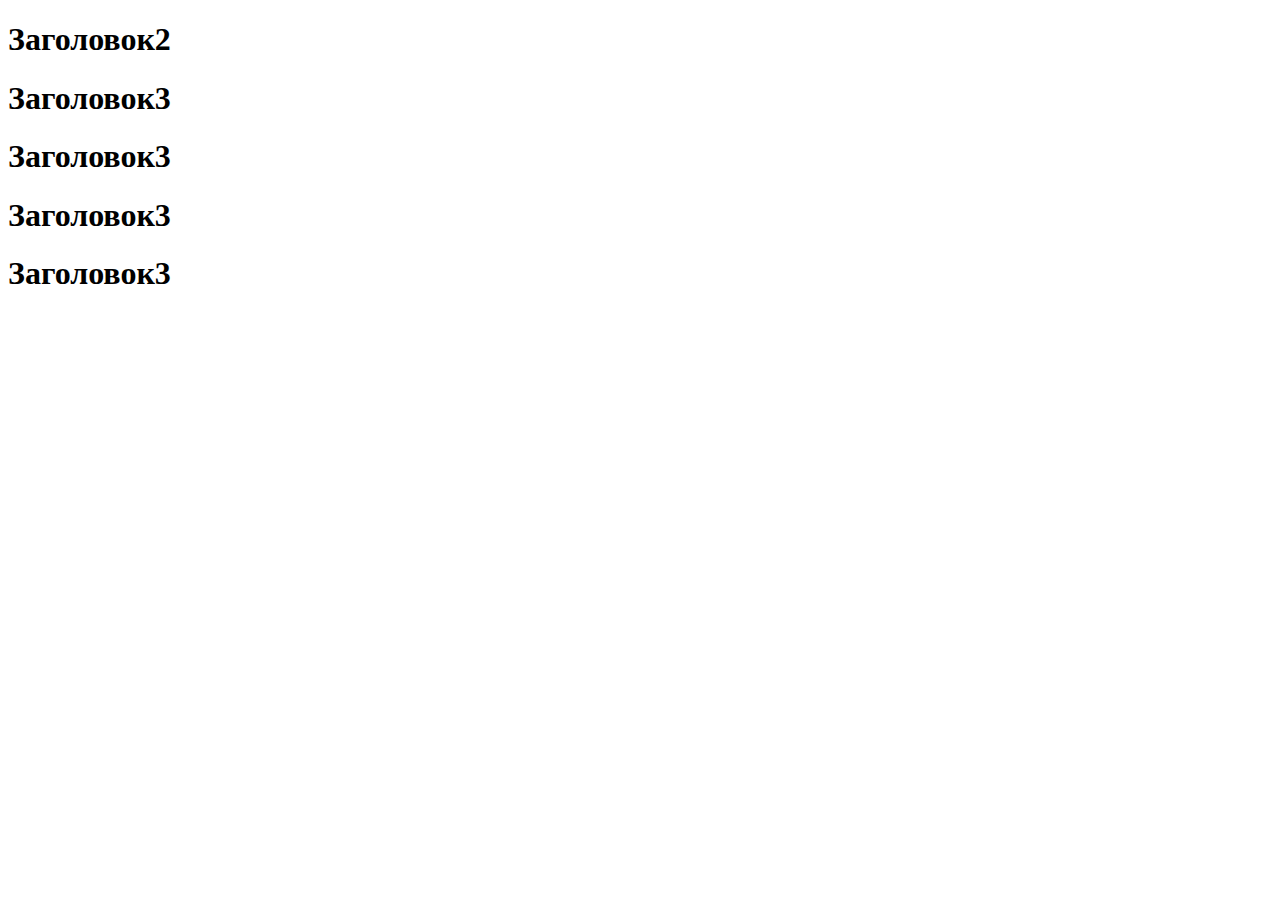
==== index.html @ 1cca1ebc "del img" ====
<!DOCTYPE html>
<html lang="en">
<head>
    <meta charset="UTF-8">
    <meta name="viewport" content="width=device-width, initial-scale=1.0">
    <meta http-equiv="X-UA-Compatible" content="ie=edge">
    <title>Document</title>
    <link rel= "stylesheet" href="style.css">
</head>
<body>
    <h1>Заголовок2</h1>
    <h1>Заголовок3</h1>
    <h1>Заголовок3</h1>
    <h1>Заголовок3</h1>
    <h1>Заголовок3</h1>
</body>
</html>
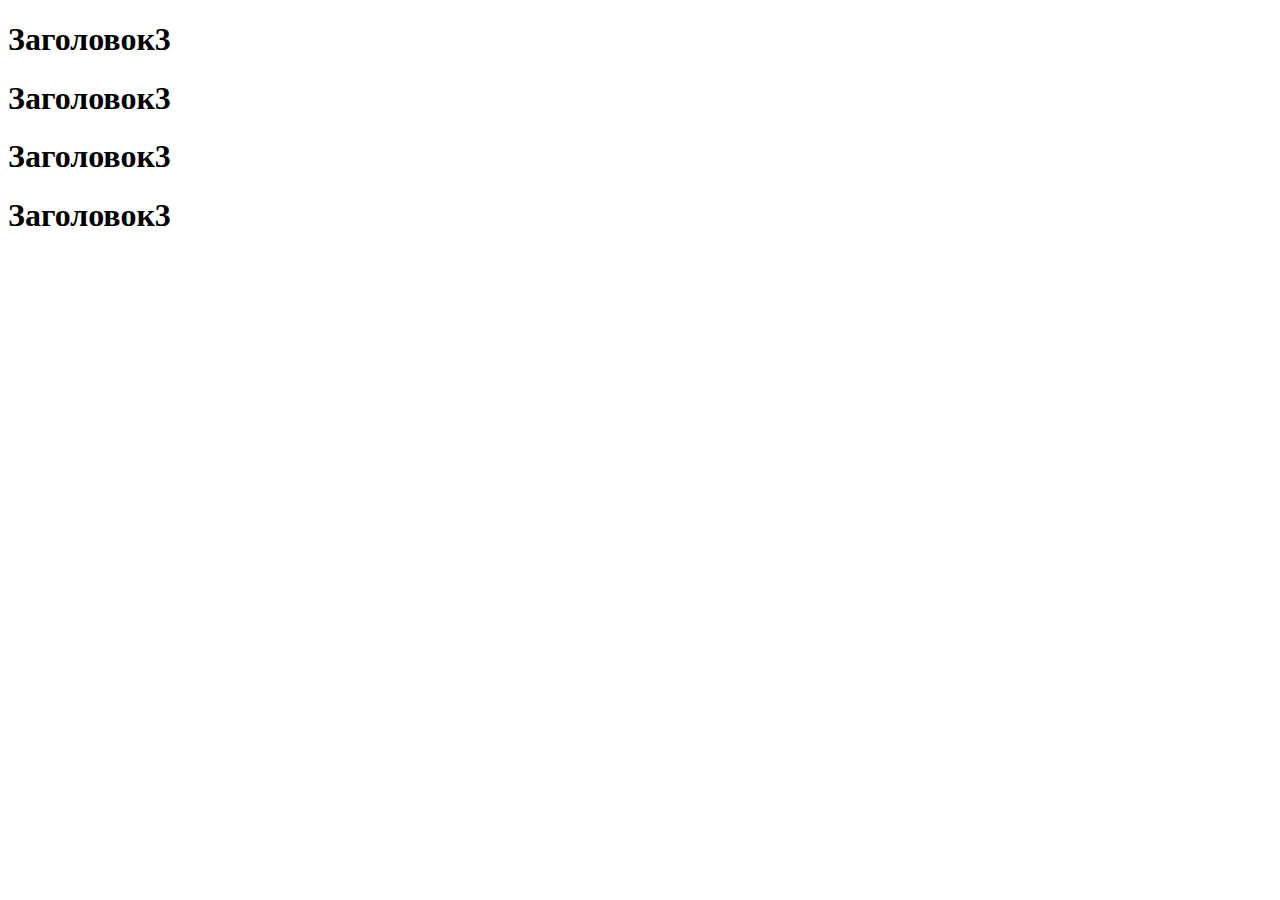
==== commit 1471a36e: "Merge branch 'master' of github.com:lelikkrovo/lelikkrovo.github.io" ====
--- a/index.html
+++ b/index.html
@@ -8,7 +8,6 @@
     <link rel= "stylesheet" href="style.css">
 </head>
 <body>
-    <h1>Заголовок2</h1>
     <h1>Заголовок3</h1>
     <h1>Заголовок3</h1>
     <h1>Заголовок3</h1>
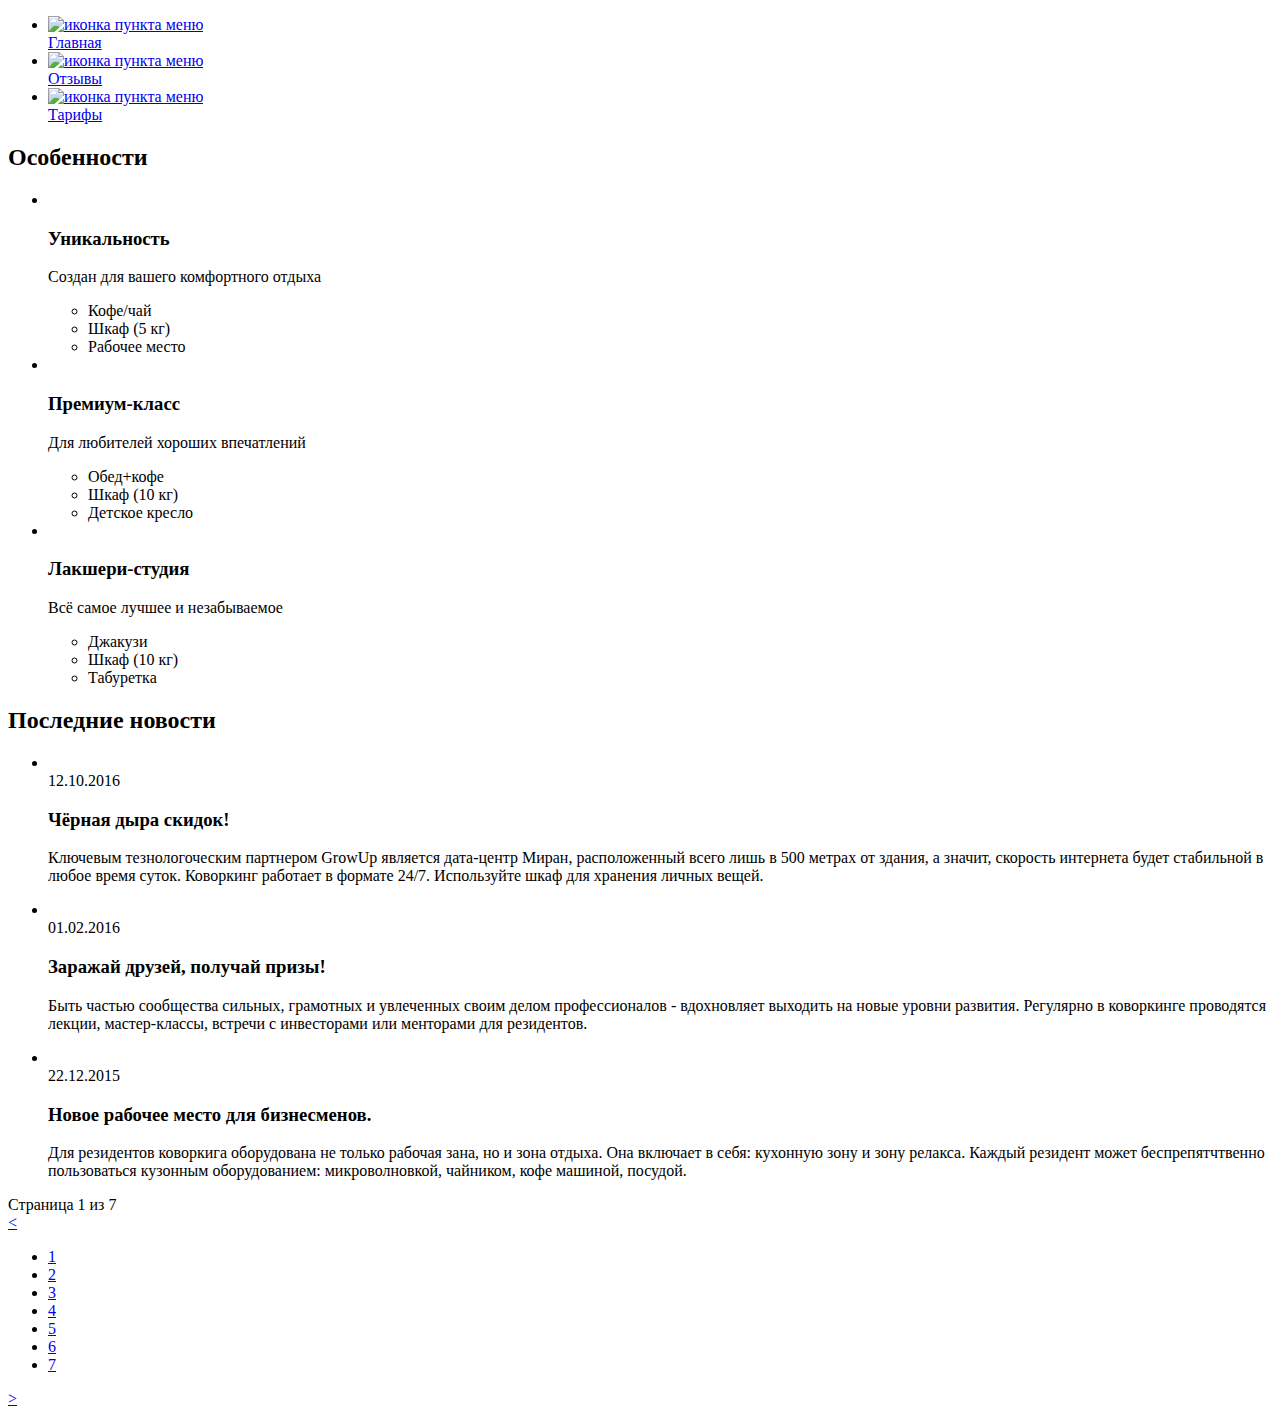
==== commit 3a30f14d: "add-html-home-work" ====
--- a/index.html
+++ b/index.html
@@ -1,16 +1,172 @@
 <!DOCTYPE html>
 <html lang="en">
 <head>
-    <meta charset="UTF-8">
-    <meta name="viewport" content="width=device-width, initial-scale=1.0">
-    <meta http-equiv="X-UA-Compatible" content="ie=edge">
-    <title>Document</title>
-    <link rel= "stylesheet" href="style.css">
+  <meta charset="UTF-8">
+  <meta name="viewport" content="width=device-width, initial-scale=1.0">
+  <meta http-equiv="X-UA-Compatible" content="ie=edge">
+  <title>My site</title>
 </head>
 <body>
-    <h1>Заголовок3</h1>
-    <h1>Заголовок3</h1>
-    <h1>Заголовок3</h1>
-    <h1>Заголовок3</h1>
+  <div class="container">
+    <div class="wrapper">
+      <div class="sidebar">
+        <nav class="menu">
+          <ul class="menu__list">
+            <li class="menu__item">
+              <a href="#" class="menu__link">
+                <img src="../../" alt="иконка пункта меню" class="menu__icon">
+                <div class="menu__title">Главная</div>
+              </a>
+            </li>
+            <li class="menu__item">
+              <a href="#" class="menu__link">
+                <img src="../../" alt="иконка пункта меню" class="menu__icon">
+                <div class="menu__title">Отзывы</div>
+              </a>
+            </li>
+            <li class="menu__item">
+              <a href="#" class="menu__link">
+                <img src="../../" alt="иконка пункта меню" class="menu__icon">
+                <div class="menu__title">Тарифы</div>
+              </a>
+            </li>
+          </ul>
+        </nav>
+      </div>
+      <div class="content">
+        <div class="page-content__features">
+          <h2 class="features__title">Особенности</h2>  
+            <ul class="features__list">
+              <li class="features__item">
+                <div class="features__avatar">
+                  <img src="" class="features__avatar-img" alt="">
+                </div>
+                <div class="features__content">
+                  <h3 class="features__username">Уникальность</h3>
+                  <p class="features__text">
+                    Создан для вашего комфортного отдыха
+                  </p>
+                  <ul>
+                    <li>Кофе/чай</li>
+                    <li>Шкаф (5 кг)</li>
+                    <li>Рабочее место</li>
+                  </ul>
+                </div>
+              </li>
+              <li class="features__item">
+                <div class="features__avatar">
+                  <img src="" class="features__avatar-img" alt="">
+                </div>
+                <div class="features__content">
+                  <h3 class="features__title">Премиум-класс</h3>
+                  <p class="features__text">
+                    Для любителей хороших впечатлений
+                  </p>
+                  <ul>
+                    <li>Обед+кофе</li>
+                    <li>Шкаф (10 кг)</li>
+                    <li>Детское кресло</li>
+                  </ul>
+                </div>
+              </li>
+              <li class="features__item">
+                <div class="features__avatar">
+                  <img src="" class="features__avatar-img" alt="">
+                </div>
+                <div class="features__content">
+                  <h3 class="features__title">Лакшери-студия</h3>
+                  <p class="features__text">
+                    Всё самое лучшее и незабываемое  
+                  </p>
+                  <ul>
+                    <li>Джакузи</li>
+                    <li>Шкаф (10 кг)</li>
+                    <li>Табуретка</li>
+                  </ul>
+                </div>
+              </li>
+            </ul>
+        </div>
+        <div class="latestnews">
+          <h2 class="title">Последние новости</h2>  
+            <ul class="latestnews__list">
+              <li class="latestnews__item">
+                <div class="latestnews__avatar">
+                  <img src="" class="latestnews__avatar-img" alt="">
+                </div>
+                <div class="latestnews__content">
+                  <time class="latestnews__date">12.10.2016</time>
+                  <h3 class="latestnews__username">Чёрная дыра скидок!</h3>
+                  <p class="latestnews__text">
+                    Ключевым тезнологоческим партнером GrowUp является дата-центр Миран, расположенный всего лишь в 500 метрах от здания, а значит, скорость интернета
+                    будет стабильной в любое время суток. Коворкинг работает в формате 24/7. 
+                    Используйте шкаф для хранения личных вещей.
+                  </p>
+                </div>
+              </li>
+              <li class="latestnews__item">
+                <div class="latestnews__avatar">
+                  <img src="" class="latestnews__avatar-img" alt="">
+                </div>
+                <div class="latestnews__content">
+                  <time class="latestnews__date">01.02.2016</time>
+                  <h3 class="latestnews__username">Заражай друзей, получай призы!</h3>
+                  <p class="latestnews__text">
+                    Быть частью сообщества сильных, грамотных и увлеченных своим делом профессионалов - вдохновляет выходить на новые уровни развития.
+                    Регулярно в коворкинге проводятся лекции, мастер-классы, встречи с инвесторами или менторами для резидентов.
+                  </p>
+                </div>
+              </li>
+              <li class="latestnews__item">
+                <div class="latestnews__avatar">
+                  <img src="" class="latestnews__avatar-img" alt="">
+                </div>
+                <div class="latestnews__content">
+                  <time class="latestnews__date">22.12.2015</time>
+                  <h3 class="latestnews__username">Новое рабочее место для бизнесменов.</h3>
+                  <p class="latestnews__text">
+                    Для резидентов коворкига оборудована не только рабочая зана, но и зона отдыха. Она включает в себя: кухонную зону и зону релакса.
+                    Каждый резидент может беспрепятчтвенно пользоваться кузонным оборудованием: микроволновкой, чайником, кофе машиной, посудой.
+                  </p>
+                </div>
+              </li>
+            </ul>
+        </div>
+        <div class="pagination">
+          <div class="pagination__display">
+            Страница 1 из 7
+          </div>
+          <div class="pagination__controlls">
+            <a href="#" class="pagination__left"><</a>
+            <ul class="pagination__list">
+              <li class="pagination__item">
+                <a href="#" class="pagination__link">1</a>
+              </li>
+              <li class="pagination__item">
+                <a href="#" class="pagination__link">2</a>
+              </li>
+              <li class="pagination__item">
+                <a href="#" class="pagination__link">3</a>
+              </li>
+              <li class="pagination__item">
+                <a href="#" class="pagination__link">4</a>
+              </li>
+              <li class="pagination__item">
+                <a href="#" class="pagination__link">5</a>
+              </li>
+              <li class="pagination__item">
+                <a href="#" class="pagination__link">6</a>
+              </li>
+              <li class="pagination__item">
+                <a href="#" class="pagination__link">7</a>
+              </li>
+            </ul>
+            <a href="#" class="pagination__right">></a>
+          </div>
+        </div>
+        </div>
+      </div>
+    </div>
+  </div>
 </body>
 </html>
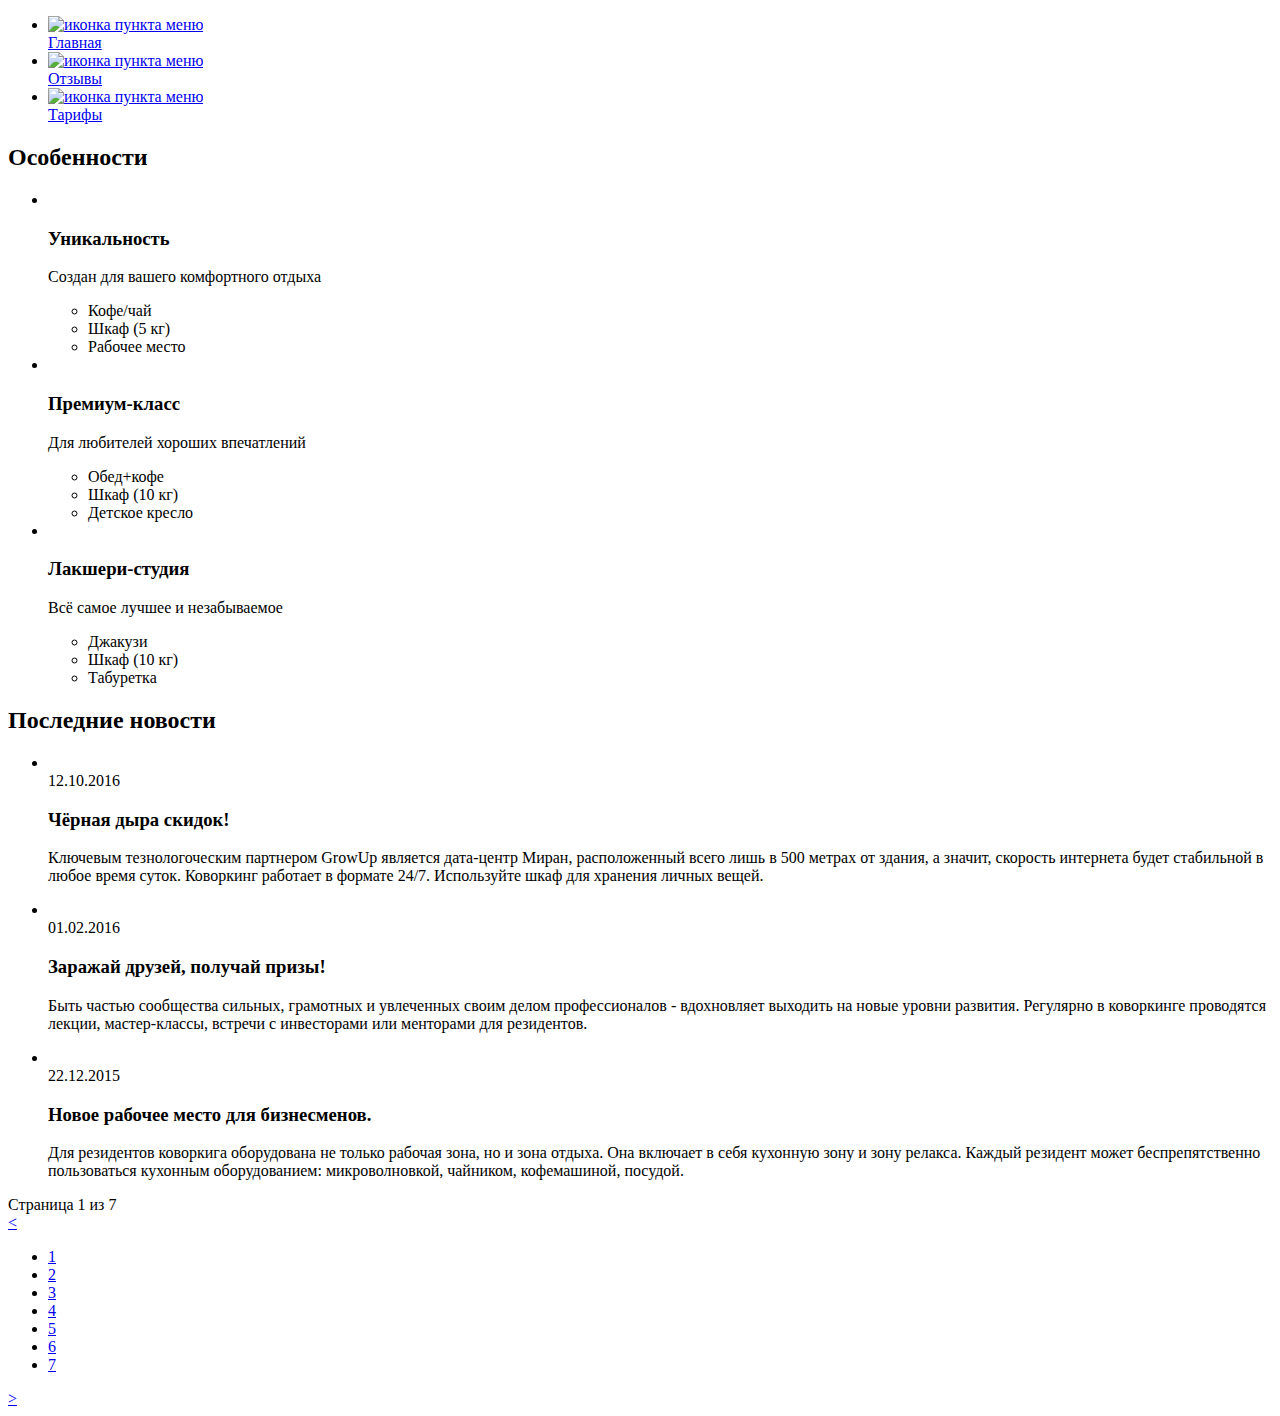
==== commit e76cea9e: "edit-file" ====
--- a/index.html
+++ b/index.html
@@ -125,8 +125,8 @@
                   <time class="latestnews__date">22.12.2015</time>
                   <h3 class="latestnews__username">Новое рабочее место для бизнесменов.</h3>
                   <p class="latestnews__text">
-                    Для резидентов коворкига оборудована не только рабочая зана, но и зона отдыха. Она включает в себя: кухонную зону и зону релакса.
-                    Каждый резидент может беспрепятчтвенно пользоваться кузонным оборудованием: микроволновкой, чайником, кофе машиной, посудой.
+                    Для резидентов коворкига оборудована не только рабочая зона, но и зона отдыха. Она включает в себя кухонную зону и зону релакса.
+                    Каждый резидент может беспрепятственно пользоваться кухонным оборудованием: микроволновкой, чайником, кофемашиной, посудой.
                   </p>
                 </div>
               </li>
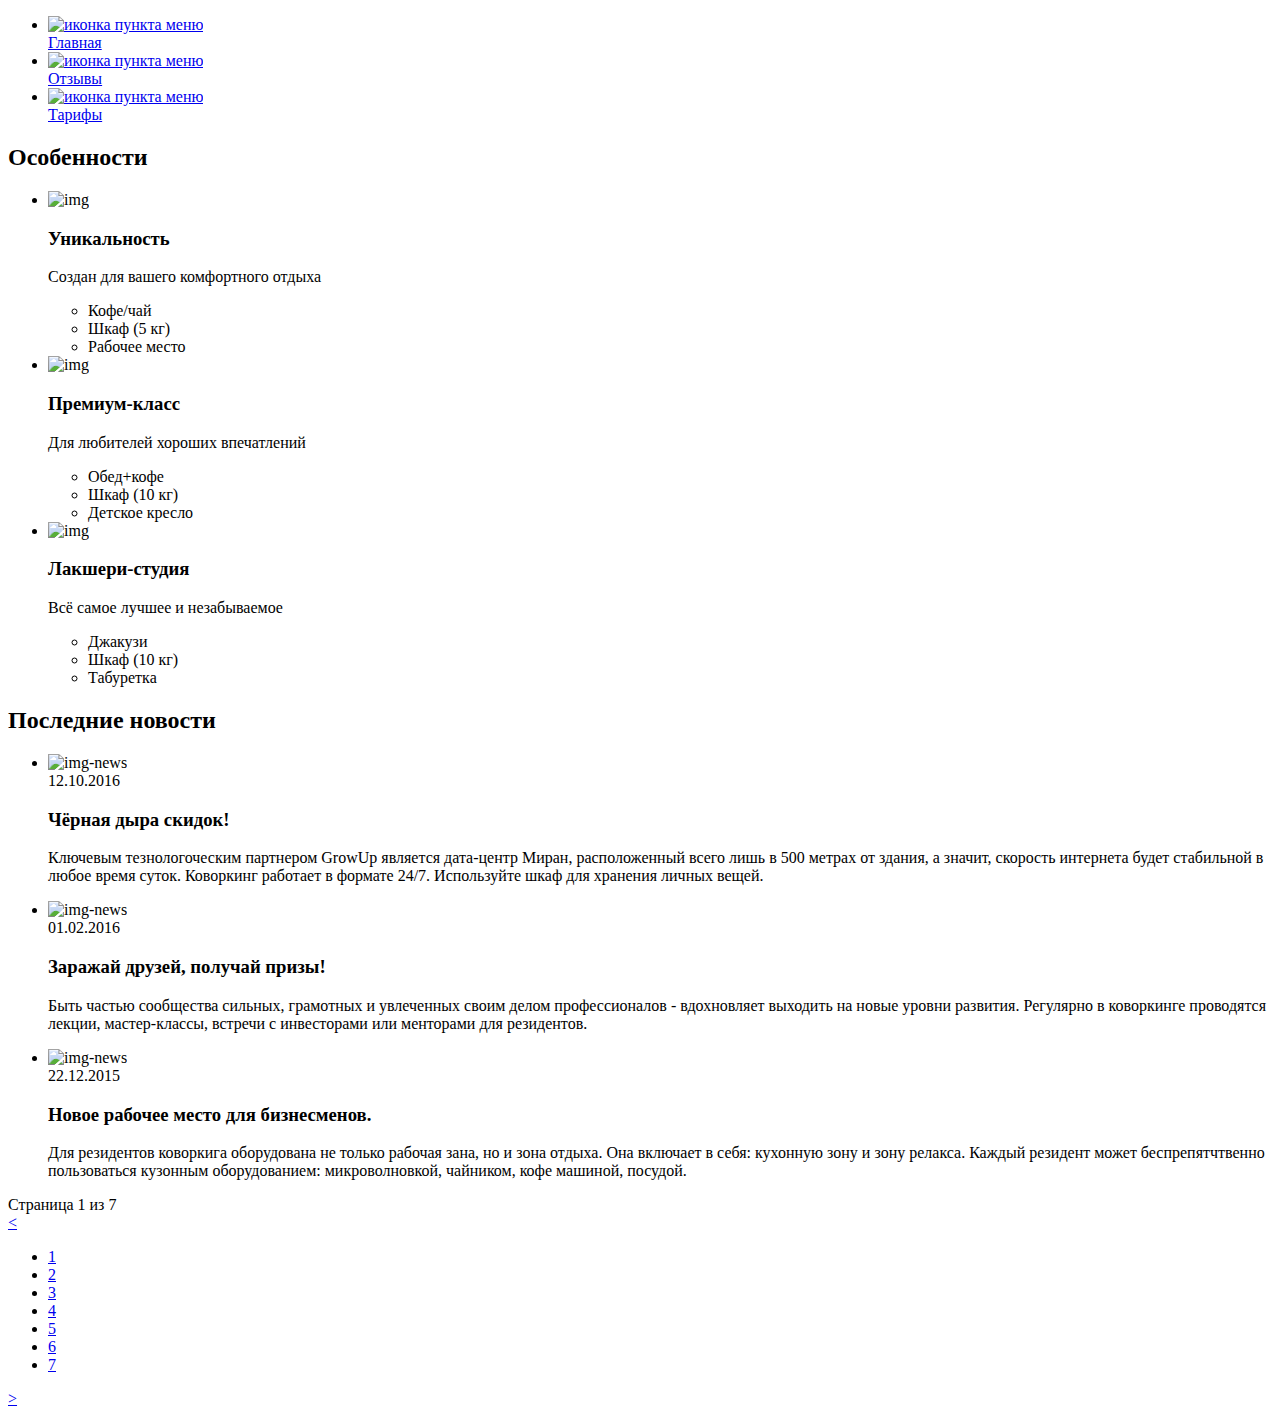
==== commit d05573a1: "edit-fail-index" ====
--- a/index.html
+++ b/index.html
@@ -1,11 +1,13 @@
 <!DOCTYPE html>
 <html lang="en">
+
 <head>
   <meta charset="UTF-8">
   <meta name="viewport" content="width=device-width, initial-scale=1.0">
   <meta http-equiv="X-UA-Compatible" content="ie=edge">
   <title>My site</title>
 </head>
+
 <body>
   <div class="container">
     <div class="wrapper">
@@ -34,103 +36,103 @@
         </nav>
       </div>
       <div class="content">
-        <div class="page-content__features">
-          <h2 class="features__title">Особенности</h2>  
-            <ul class="features__list">
-              <li class="features__item">
-                <div class="features__avatar">
-                  <img src="" class="features__avatar-img" alt="">
-                </div>
-                <div class="features__content">
-                  <h3 class="features__username">Уникальность</h3>
-                  <p class="features__text">
-                    Создан для вашего комфортного отдыха
-                  </p>
-                  <ul>
-                    <li>Кофе/чай</li>
-                    <li>Шкаф (5 кг)</li>
-                    <li>Рабочее место</li>
-                  </ul>
-                </div>
-              </li>
-              <li class="features__item">
-                <div class="features__avatar">
-                  <img src="" class="features__avatar-img" alt="">
-                </div>
-                <div class="features__content">
-                  <h3 class="features__title">Премиум-класс</h3>
-                  <p class="features__text">
-                    Для любителей хороших впечатлений
-                  </p>
-                  <ul>
-                    <li>Обед+кофе</li>
-                    <li>Шкаф (10 кг)</li>
-                    <li>Детское кресло</li>
-                  </ul>
-                </div>
-              </li>
-              <li class="features__item">
-                <div class="features__avatar">
-                  <img src="" class="features__avatar-img" alt="">
-                </div>
-                <div class="features__content">
-                  <h3 class="features__title">Лакшери-студия</h3>
-                  <p class="features__text">
-                    Всё самое лучшее и незабываемое  
-                  </p>
-                  <ul>
-                    <li>Джакузи</li>
-                    <li>Шкаф (10 кг)</li>
-                    <li>Табуретка</li>
-                  </ul>
-                </div>
-              </li>
-            </ul>
+        <div class="features">
+          <h2 class="title">Особенности</h2>  
+          <ul class="features__list">
+            <li class="features__item">
+              <div class="features__avatar">
+                <img src="" class="features__avatar-img" alt="img">
+              </div>
+              <div class="features__content">
+                <h3 class="features__username">Уникальность</h3>
+                <p class="features__text">
+                  Создан для вашего комфортного отдыха
+                </p>
+                <ul>
+                  <li>Кофе/чай</li>
+                  <li>Шкаф (5 кг)</li>
+                  <li>Рабочее место</li>
+                </ul>
+              </div>
+            </li>
+            <li class="features__item">
+              <div class="features__avatar">
+                <img src="" class="features__avatar-img" alt="img">
+              </div>
+              <div class="features__content">
+                <h3 class="features__title">Премиум-класс</h3>
+                <p class="features__text">
+                  Для любителей хороших впечатлений
+                </p>
+                <ul>
+                  <li>Обед+кофе</li>
+                  <li>Шкаф (10 кг)</li>
+                  <li>Детское кресло</li>
+                </ul>
+              </div>
+            </li>
+            <li class="features__item">
+              <div class="features__avatar">
+                <img src="" class="features__avatar-img" alt="img">
+              </div>
+              <div class="features__content">
+                <h3 class="features__title">Лакшери-студия</h3>
+                <p class="features__text">
+                  Всё самое лучшее и незабываемое  
+                </p>
+                <ul>
+                  <li>Джакузи</li>
+                  <li>Шкаф (10 кг)</li>
+                  <li>Табуретка</li>
+                </ul>
+              </div>
+            </li>
+          </ul>
         </div>
         <div class="latestnews">
           <h2 class="title">Последние новости</h2>  
-            <ul class="latestnews__list">
-              <li class="latestnews__item">
-                <div class="latestnews__avatar">
-                  <img src="" class="latestnews__avatar-img" alt="">
-                </div>
-                <div class="latestnews__content">
-                  <time class="latestnews__date">12.10.2016</time>
-                  <h3 class="latestnews__username">Чёрная дыра скидок!</h3>
-                  <p class="latestnews__text">
-                    Ключевым тезнологоческим партнером GrowUp является дата-центр Миран, расположенный всего лишь в 500 метрах от здания, а значит, скорость интернета
-                    будет стабильной в любое время суток. Коворкинг работает в формате 24/7. 
-                    Используйте шкаф для хранения личных вещей.
-                  </p>
-                </div>
-              </li>
-              <li class="latestnews__item">
-                <div class="latestnews__avatar">
-                  <img src="" class="latestnews__avatar-img" alt="">
-                </div>
-                <div class="latestnews__content">
-                  <time class="latestnews__date">01.02.2016</time>
-                  <h3 class="latestnews__username">Заражай друзей, получай призы!</h3>
-                  <p class="latestnews__text">
-                    Быть частью сообщества сильных, грамотных и увлеченных своим делом профессионалов - вдохновляет выходить на новые уровни развития.
-                    Регулярно в коворкинге проводятся лекции, мастер-классы, встречи с инвесторами или менторами для резидентов.
-                  </p>
-                </div>
-              </li>
-              <li class="latestnews__item">
-                <div class="latestnews__avatar">
-                  <img src="" class="latestnews__avatar-img" alt="">
-                </div>
-                <div class="latestnews__content">
-                  <time class="latestnews__date">22.12.2015</time>
-                  <h3 class="latestnews__username">Новое рабочее место для бизнесменов.</h3>
-                  <p class="latestnews__text">
-                    Для резидентов коворкига оборудована не только рабочая зона, но и зона отдыха. Она включает в себя кухонную зону и зону релакса.
-                    Каждый резидент может беспрепятственно пользоваться кухонным оборудованием: микроволновкой, чайником, кофемашиной, посудой.
-                  </p>
-                </div>
-              </li>
-            </ul>
+          <ul class="latestnews__list">
+            <li class="latestnews__item">
+              <div class="latestnews__avatar">
+                <img src="" class="latestnews__avatar-img" alt="img-news">
+              </div>
+              <div class="latestnews__content">
+                <time class="latestnews__date">12.10.2016</time>
+                <h3 class="latestnews__username">Чёрная дыра скидок!</h3>
+                <p class="latestnews__text">
+                  Ключевым тезнологоческим партнером GrowUp является дата-центр Миран, расположенный всего лишь в 500 метрах от здания, а значит, скорость интернета
+                  будет стабильной в любое время суток. Коворкинг работает в формате 24/7. 
+                  Используйте шкаф для хранения личных вещей.
+                </p>
+              </div>
+            </li>
+            <li class="latestnews__item">
+              <div class="latestnews__avatar">
+                <img src="" class="latestnews__avatar-img" alt="img-news">
+              </div>
+              <div class="latestnews__content">
+                <time class="latestnews__date">01.02.2016</time>
+                <h3 class="latestnews__username">Заражай друзей, получай призы!</h3>
+                <p class="latestnews__text">
+                  Быть частью сообщества сильных, грамотных и увлеченных своим делом профессионалов - вдохновляет выходить на новые уровни развития.
+                  Регулярно в коворкинге проводятся лекции, мастер-классы, встречи с инвесторами или менторами для резидентов.
+                </p>
+              </div>
+            </li>
+            <li class="latestnews__item">
+              <div class="latestnews__avatar">
+                <img src="" class="latestnews__avatar-img" alt="img-news">
+              </div>
+              <div class="latestnews__content">
+                <time class="latestnews__date">22.12.2015</time>
+                <h3 class="latestnews__username">Новое рабочее место для бизнесменов.</h3>
+                <p class="latestnews__text">
+                  Для резидентов коворкига оборудована не только рабочая зана, но и зона отдыха. Она включает в себя: кухонную зону и зону релакса.
+                  Каждый резидент может беспрепятчтвенно пользоваться кузонным оборудованием: микроволновкой, чайником, кофе машиной, посудой.
+                </p>
+              </div>
+            </li>
+          </ul>
         </div>
         <div class="pagination">
           <div class="pagination__display">
